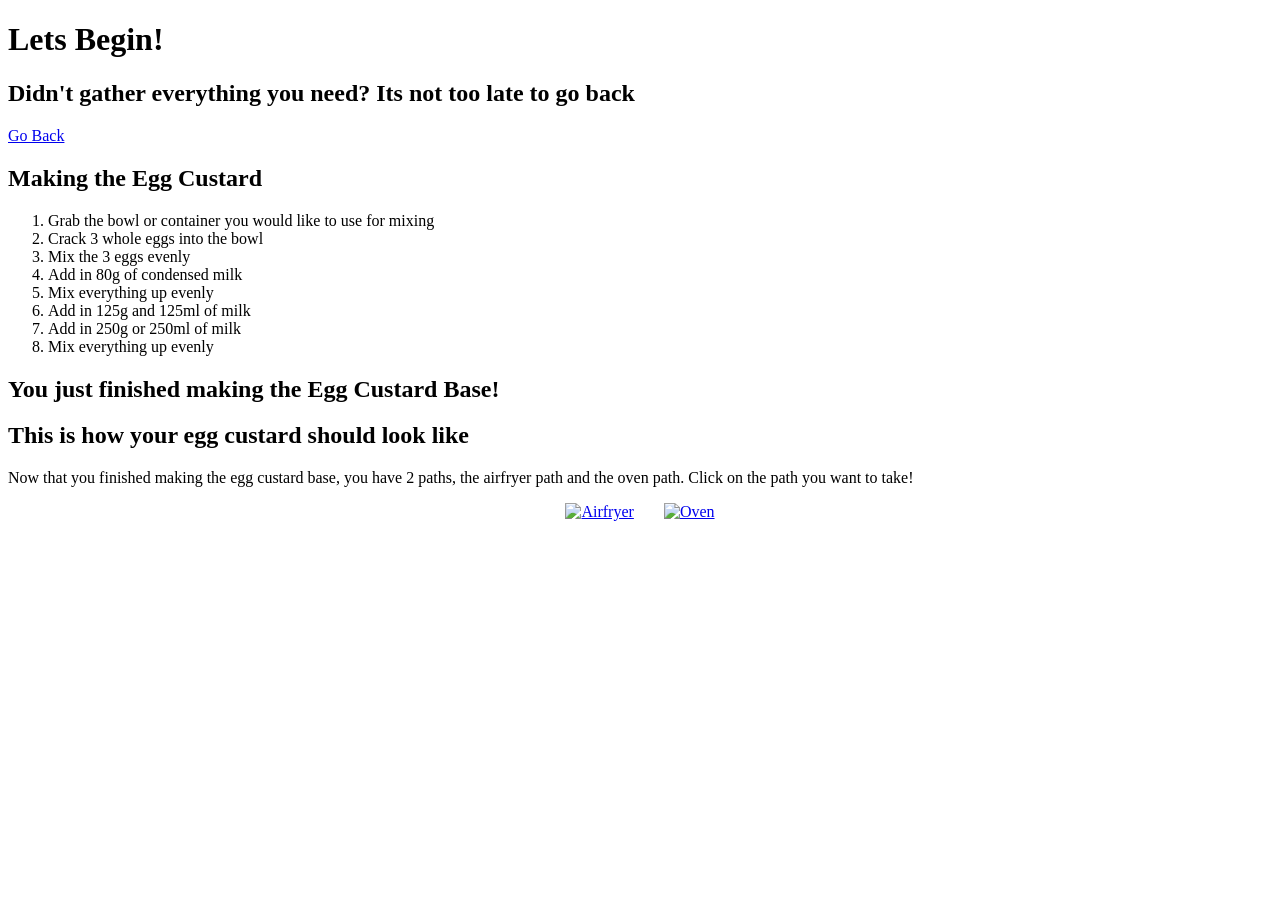
==== eggtartpage2.html @ b651e414 "Eggtart" ====
<!DOCTYPE html>
<link rel="stylesheet" href="Eggtart.css">
<html lang="en">
<head>
    <meta charset="UTF-8">
    <meta name="viewport" content="width=device-width, initial-scale=1.0">
    <title>Egg Tart Instructions</title>
<body>

    <h1>Lets Begin!</h1>
     <h2>Didn't gather everything you need? Its not too late to go back</h2>
     <a href="eggtart.html">Go Back</a>


    <h2>Making the Egg Custard </h2>
   <ol>
  <li>Grab the bowl or container you would like to use for mixing</li>
  <li>Crack 3 whole eggs into the bowl</li>
  <li>Mix the 3 eggs evenly</li>
  <li>Add in 80g of condensed milk</li>
  <li>Mix everything up evenly</li>
  <li>Add in 125g and 125ml of milk</li>
  <li>Add in 250g or 250ml of milk</li>
  <li>Mix everything up evenly</li>
</ol>
    <h2>You just finished making the Egg Custard Base!</h2>
    <h2>This is how your egg custard should look like</h2>

  <p> Now that you finished making the egg custard base, you have 2 paths, the airfryer path and the oven path. Click on the path you want to take!
     <br>
<div style="display: flex; justify-content: center; gap: 30px;">

    <a href="Airfryer.html">
        <img src="airfrier.avif" alt="Airfryer" width="400">
    </a>

    <a href="Oven.html">
        <img src="oven.jpeg" alt="Oven" width="400">
    </a>

</div>
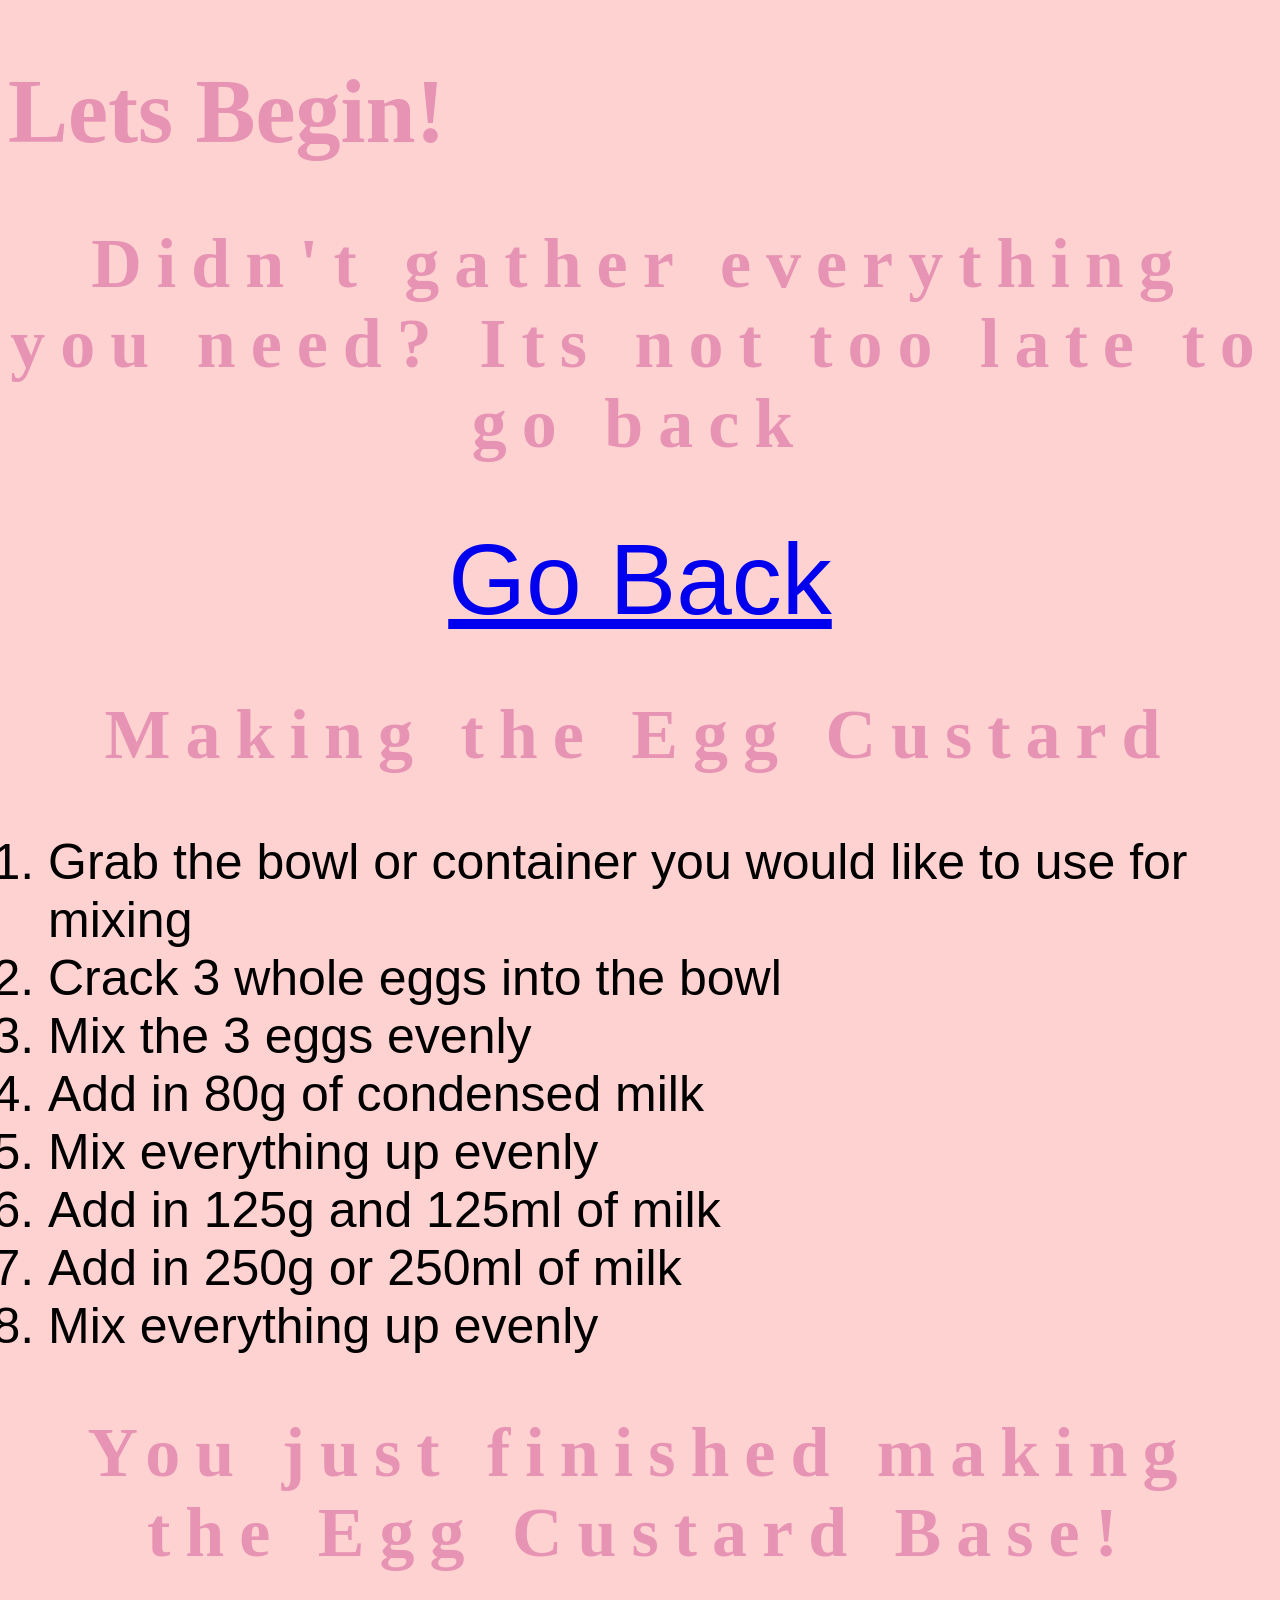
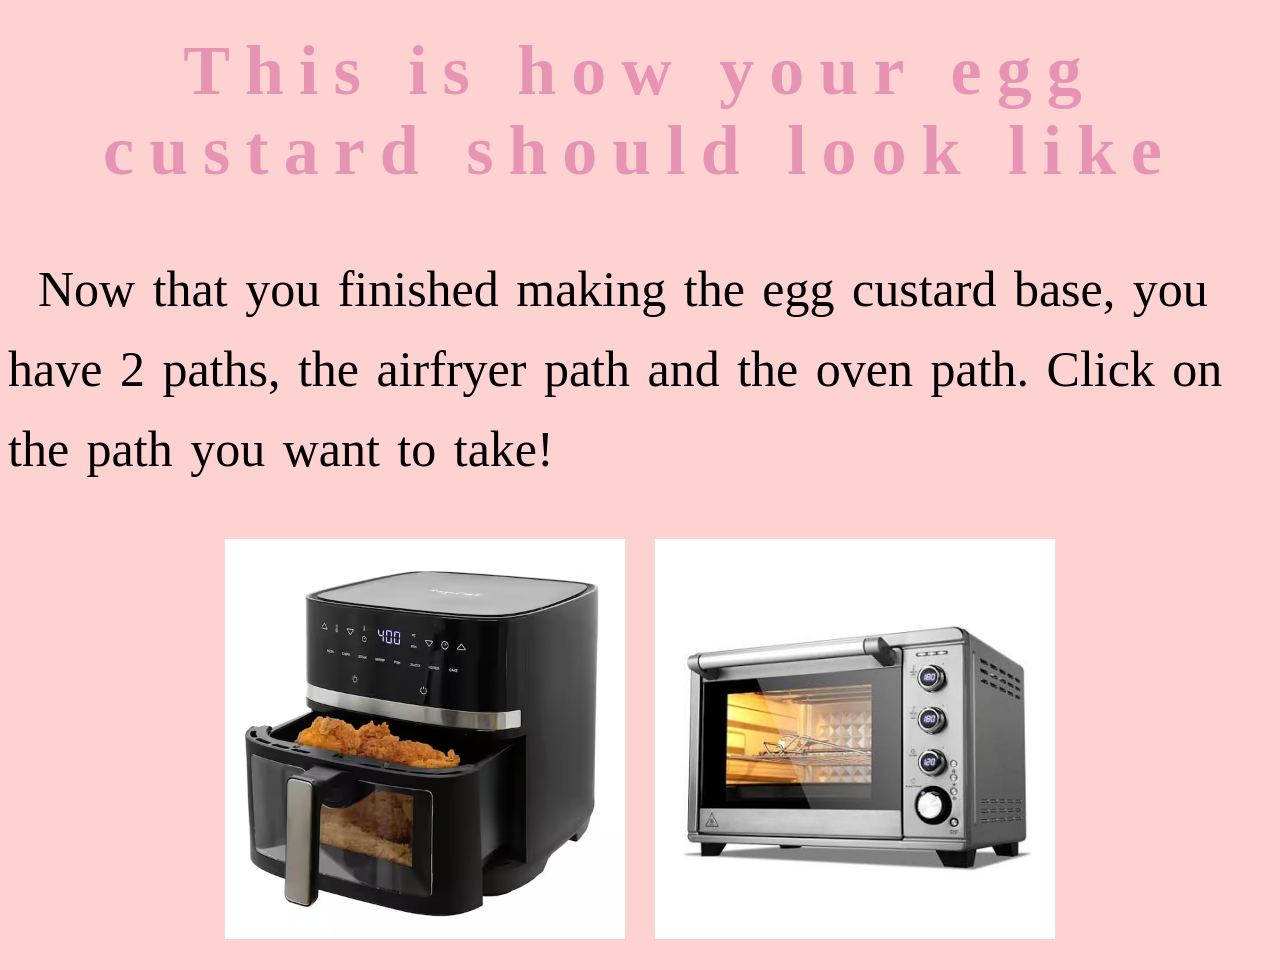
==== commit fa399fa9: "v2" ====
--- a/eggtartpage2.html
+++ b/eggtartpage2.html
@@ -9,7 +9,7 @@
 
     <h1>Lets Begin!</h1>
      <h2>Didn't gather everything you need? Its not too late to go back</h2>
-     <a href="eggtart.html">Go Back</a>
+     <a href="index.html">Go Back</a>
 
 
     <h2>Making the Egg Custard </h2>
--- a/Eggtart.css
+++ b/Eggtart.css
@@ -0,0 +1,40 @@
+h1 {
+  color: #e793b3;
+  font-family: Calamity Jane NF ;
+  font-kerning: 100px;
+  font-size: 90px;
+}
+h2{
+  color: #e794b4;
+  font-family: Calamity Jane NF ;
+  font-size: 70px;
+  letter-spacing: 15px;
+  text-align: center
+}
+a {
+  display: block;
+  text-align: center;
+  font-size: 100px;
+  font-family: 'Calamity Jane NF', sans-serif;
+}
+
+p{
+  text-indent: 30px;
+  color: #;
+  font-family: Calamity Jane NF ;
+  line-height: 1.6;
+  word-spacing: 5px;
+  font-size: 50px;
+}
+ul, ol {
+    font-family: 'Calamity Jane NF', Arial, sans-serif;
+    font-size: 50px;
+    font-weight: normal;
+    width: fit-content;
+    margin: 0 auto;
+    text-align: left;
+}
+
+body {
+  background-color: #ffd2d2;
+}
